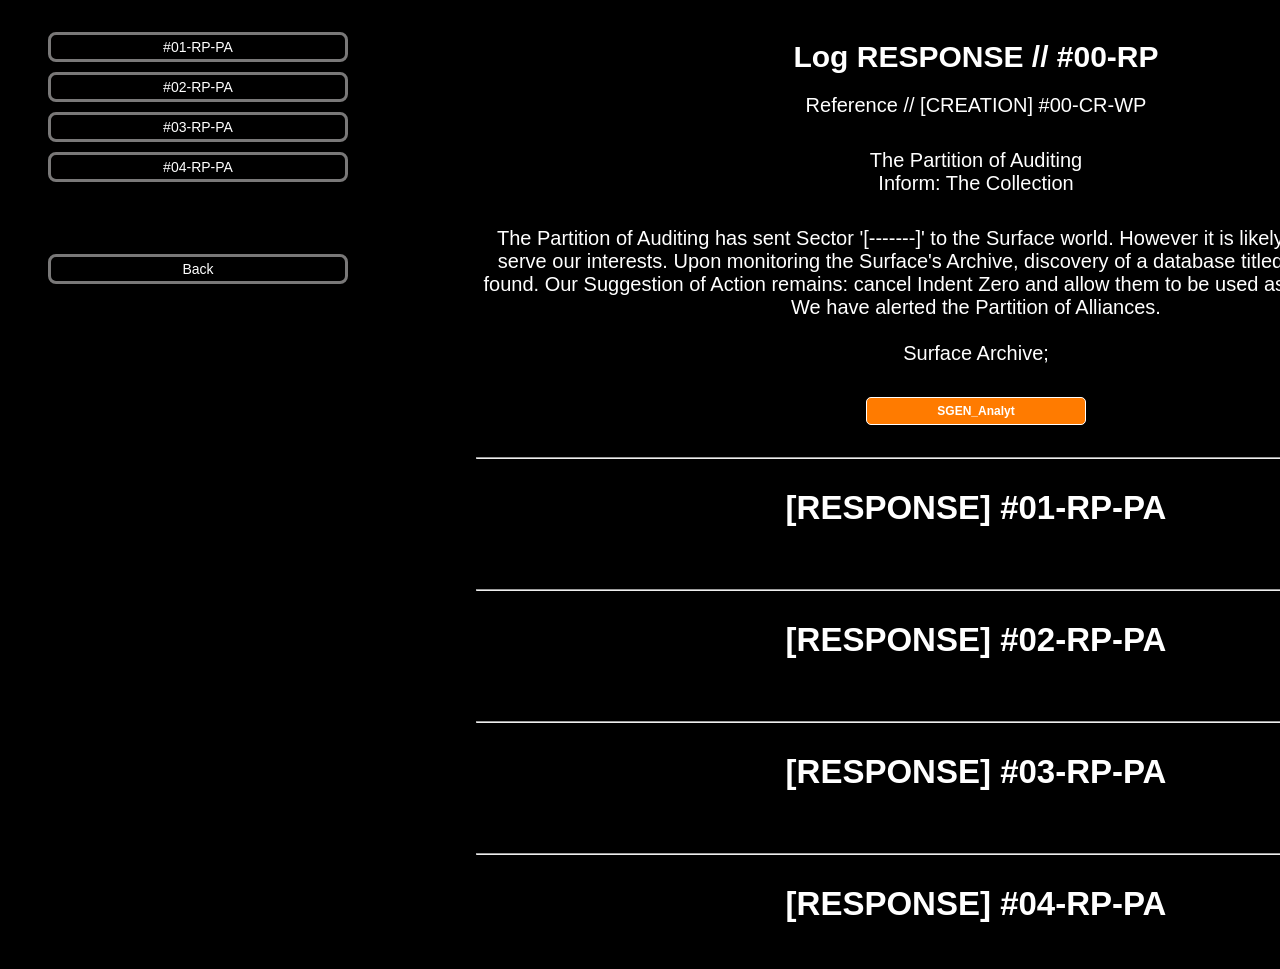
==== index.html @ 8f8645cd "Initial commit" ====
<!--Hey there, if you're reading this, then you're probably interested
    in this world right? Well I'll save you some time and there's nothing
    here. Code is messy and has a lot of DRY because that's just how I made
    it. Oh and the GitHub is also empty, just a normal repo. I promise this
    is one of the only times I'll be OOC. Thank you for showing interest!
    -- Corporal Chicken
-->

<!DOCTYPE html>
<html lang="en">
<head>
    <meta charset="UTF-8">
    <meta name="viewport" content="width=device-width, initial-scale=1.0">
    <title>Our First Egg</title>
    <link rel="stylesheet" href="style-projects.css">
    <style>
        html {
            scroll-behavior: smooth;
            }
    </style>
</head>
<body>
    <div class="page">
        <div class="sidebar">
            <div class="contents">
                <a href="#section-1"><button class="contents-btn">#01-RP-PA</button></a>
                <a href="#section-2"><button class="contents-btn">#02-RP-PA</button></a>
                <a href="#section-3"><button class="contents-btn">#03-RP-PA</button></a>
                <a href="#section-4"><button class="contents-btn">#04-RP-PA</button></a>
            </div>

            <a href="../index.html"><button class="back-btn">Back</button></a>
        </div>

        <div class="main">
            <div class="header">
                <h1>Log RESPONSE // #00-RP</h1>
                <p>Reference // [CREATION] #00-CR-WP</p>
                <p>The Partition of Auditing<br>Inform: The Collection</p>
                <p>The Partition of Auditing has sent Sector '[-------]' to the Surface world. However it is likely that they no longer serve our interests. Upon monitoring the Surface's Archive, discovery of a database titled 'r/[-------]' has been found. Our Suggestion of Action remains: cancel Indent Zero and allow them to be used as an asset elsewhere. We have alerted the Partition of Alliances.<br><br>Surface Archive;</p>
            </div>

            <div class="links" id="section-0">
                <a href=""><button class="link-btn">SGEN_Analyt</button></a>
            </div>
            
            <div class="entries" id="section-1">
                <hr width="1000px">
                <h2>[RESPONSE] #01-RP-PA</h2>
                <p></p>
            </div>

            <div class="entries" id="section-2">
                <hr width="1000px">
                <h2>[RESPONSE] #02-RP-PA</h2>
                <p></p>
            </div>

            <div class="entries" id="section-3">
                <hr width="1000px">
                <h2>[RESPONSE] #03-RP-PA</h2>
                <p></p>
            </div>

            <div class="entries" id="section-4">
                <hr width="1000px">
                <h2>[RESPONSE] #04-RP-PA</h2>
                <p></p>
            </div>
        </div>
    </div>
</body>
</html>
---- style-projects.css ----
*{
    margin: 0;
    padding: 0;
    box-sizing: border-box;
}

body{
    background-color: #000000;
    color: white;
    min-height: 100vh;
    padding: 1rem;
    font-family: sans-serif;
    gap: 2rem;

    display: flex;
}

.main{
    margin-left: 460px;
    display: flex;
    flex-direction: column;
    align-items: center;
}

.sidebar{
    position: fixed;
    margin-top: 1rem;
    margin-left: 2rem;
}

.links{
    display: flex;
    flex-direction: row;
    gap: 8px;
}

.link-btn{
    width: 220px;
    height: 28px;
    font-size: 12px;
    transition: 0.2s ease;
    font-weight: bold;
    border: 1px solid white;
    border-radius: 5px;
    color: white;
    background-color: rgb(255, 123, 0);
}

.link-btn:hover{
    width: 250px;
    background-color: rgba(255, 123, 0, 0.658);
}

.header{
    text-align: center;
    font-size: 20px;
    margin-top: 1.5rem;
    width: 100%;
    max-width: 1000px;
}

.header h1{
    font-size: 30px;
    margin-bottom: 1rem;
}

.header p{
    margin-top: 20px;
    margin-bottom: 2rem;
}

.header pre{
    text-align: center;
}

.header hr{
    width: 100%;
    max-width: 1000px;
    margin-top: 2rem;
    margin-bottom: 2rem;
}

.contents{
    display: flex;
    flex-direction: column;
    gap: 10px;
}

.contents-btn{
    background: none;
    color: white;
    height: 30px;
    width: 300px;
    border: 3px solid rgb(121, 120, 120);
    border-radius: 8px;
    font-size: 14px;
    transition: 0.2s ease;
}

.back-btn{
    background: none;
    color: white;
    height: 30px;
    width: 300px;
    border: 3px solid rgb(121, 120, 120);
    border-radius: 8px;
    font-size: 14px;
    margin-top: 4.5rem;
    transition: 0.2s ease;
}

.contents-btn:hover{
    width: 320px;
    border: 3px solid rgb(0, 255, 89);
}

.back-btn:hover{
    width: 320px;
    border: 3px solid #6600ff;
}

.entries{
    width: 1000px;
    display: flex;
    flex-direction: column;
    justify-content: center;
    align-items: center;
    gap: 30px;
    font-size: 22px;
}

.entries hr{
    margin-top: 2rem;
}

.entries video{
    height: 560px;
}
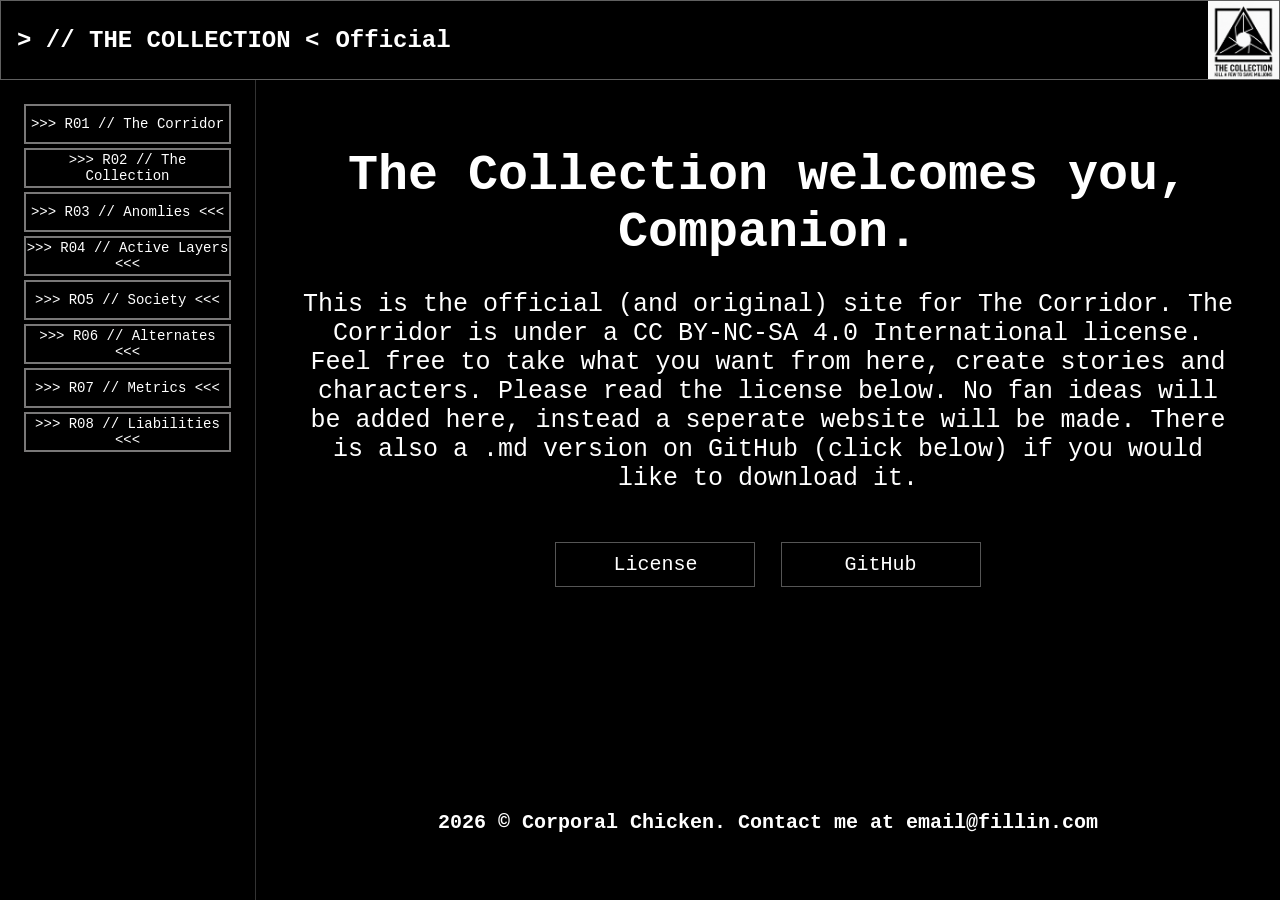
==== commit d50ca851: "v1" ====
--- a/index.html
+++ b/index.html
@@ -1,73 +1,48 @@
-<!--Hey there, if you're reading this, then you're probably interested
-    in this world right? Well I'll save you some time and there's nothing
-    here. Code is messy and has a lot of DRY because that's just how I made
-    it. Oh and the GitHub is also empty, just a normal repo. I promise this
-    is one of the only times I'll be OOC. Thank you for showing interest!
-    -- Corporal Chicken
--->
-
 <!DOCTYPE html>
 <html lang="en">
 <head>
     <meta charset="UTF-8">
     <meta name="viewport" content="width=device-width, initial-scale=1.0">
-    <title>Our First Egg</title>
-    <link rel="stylesheet" href="style-projects.css">
-    <style>
-        html {
-            scroll-behavior: smooth;
-            }
-    </style>
+    <link rel="stylesheet" href="styles-index.css">
+    <title>The Collection</title>
 </head>
 <body>
-    <div class="page">
-        <div class="sidebar">
-            <div class="contents">
-                <a href="#section-1"><button class="contents-btn">#01-RP-PA</button></a>
-                <a href="#section-2"><button class="contents-btn">#02-RP-PA</button></a>
-                <a href="#section-3"><button class="contents-btn">#03-RP-PA</button></a>
-                <a href="#section-4"><button class="contents-btn">#04-RP-PA</button></a>
-            </div>
+    <div id="topbar">
+        <h2>> // THE COLLECTION <</h2>
+        <h2>Official</h2>
+        <img src="images/the-collection-logo.jpg" height="50">
+    </div>
 
-            <a href="../index.html"><button class="back-btn">Back</button></a>
+    <div id="app-body">
+        <div id="sidebar">
+            <div id="contents">
+                <a href="template/template.html?folder=R01"><button class="contents-btn">>>> R01 // The Corridor</button></a>
+                <a href="template/template.html?folder=R02"><button class="contents-btn">>>> R02 // The Collection</button></a>
+                <a href="template/template.html?folder=R03"><button class="contents-btn">>>> R03 // Anomlies <<<</button></a>
+                <a href="template/template.html?folder=R04"><button class="contents-btn">>>> R04 // Active Layers <<<</button></a>
+                <a href="template/template.html?folder=R05"><button class="contents-btn">>>> RO5 // Society <<<</button></a>
+                <a href="template/template.html?folder=R06"><button class="contents-btn">>>> R06 // Alternates <<<</button></a>
+                <a href="template/template.html?folder=R07"><button class="contents-btn">>>> R07 // Metrics <<<</button></a>
+                <a href="template/template.html?folder=R08"><button class="contents-btn">>>> R08 // Liabilities <<<</button></a>
+            </div>     
         </div>
 
-        <div class="main">
-            <div class="header">
-                <h1>Log RESPONSE // #00-RP</h1>
-                <p>Reference // [CREATION] #00-CR-WP</p>
-                <p>The Partition of Auditing<br>Inform: The Collection</p>
-                <p>The Partition of Auditing has sent Sector '[-------]' to the Surface world. However it is likely that they no longer serve our interests. Upon monitoring the Surface's Archive, discovery of a database titled 'r/[-------]' has been found. Our Suggestion of Action remains: cancel Indent Zero and allow them to be used as an asset elsewhere. We have alerted the Partition of Alliances.<br><br>Surface Archive;</p>
-            </div>
+        <div id="main-content">
+            <div class="centered-box">
+                <h1>The Collection welcomes you, Companion.</h1><br>
+                <p>
+This is the official (and original) site for The Corridor. The Corridor is under a CC BY-NC-SA 4.0 International license. 
+Feel free to take what you want from here, create stories and characters. Please read the license below. No fan ideas will be added here, instead a seperate website will be made. 
+There is also a .md version on GitHub (click below) if you would like to download it.
+                </p><br>
+                <div class="content-action-buttons">
+                    <button class="action-btn">License</button>
+                    <button class="action-btn">GitHub</button>
+                </div>
 
-            <div class="links" id="section-0">
-                <a href=""><button class="link-btn">SGEN_Analyt</button></a>
-            </div>
-            
-            <div class="entries" id="section-1">
-                <hr width="1000px">
-                <h2>[RESPONSE] #01-RP-PA</h2>
-                <p></p>
-            </div>
-
-            <div class="entries" id="section-2">
-                <hr width="1000px">
-                <h2>[RESPONSE] #02-RP-PA</h2>
-                <p></p>
-            </div>
-
-            <div class="entries" id="section-3">
-                <hr width="1000px">
-                <h2>[RESPONSE] #03-RP-PA</h2>
-                <p></p>
-            </div>
-
-            <div class="entries" id="section-4">
-                <hr width="1000px">
-                <h2>[RESPONSE] #04-RP-PA</h2>
-                <p></p>
+                <p id="contact-me">2026 © Corporal Chicken. Contact me at email@fillin.com</p>
             </div>
         </div>
     </div>
-</body>
+    </body>
 </html>
--- a/styles-index.css
+++ b/styles-index.css
@@ -0,0 +1,107 @@
+* {
+    background-color: black;
+    box-sizing: border-box; 
+    margin: 0;
+    padding: 0;
+    font-family: 'Fira Code', 'IBM Plex Mono', 'Courier New', monospace;
+}
+
+#topbar {
+    border: 1px solid rgba(255, 255, 255, 0.377);
+    display: flex;
+    flex-direction: row;
+    align-items: center; 
+    height: 80px;
+    width: 100%;       
+}
+
+#topbar h2 {
+    color: white;
+    margin-left: 1rem;
+}
+
+#topbar img {
+    height: 100%;
+    margin-left: auto;   
+}
+
+#sidebar {
+    position: fixed;
+    top: 80px;          
+    left: 0;
+    bottom: 0;          
+    width: 20vw;
+    min-width: 220px;  
+    max-width: 340px;   
+    border-right: 1px solid rgba(255, 255, 255, 0.2);
+    padding: 1.5rem;
+}
+
+#contents {
+    display: flex;
+    flex-direction: column; 
+    gap: 4px;
+}
+
+.contents-btn{
+    background: transparent;
+    color: white;
+    height: 40px;
+    width: 100%;        
+    font-size: 14px;
+    cursor: pointer;
+    border-style: solid;
+    border-width: 2px;
+    border-color: rgb(121, 120, 120);
+    transition: border-color 0.2s ease, transform 0.2s ease, background-color 0.2s ease;
+}
+
+.contents-btn:hover {
+    border-color: rgb(0, 255, 89);
+    background-color: rgba(0, 255, 89, 0.178);
+    transform: translateX(26px);               
+}
+
+#main-content {
+    position: fixed;
+    top: 80px;
+    bottom: 0;
+    right: 0;
+    left: clamp(220px, 20vw, 340px); 
+    display: flex;
+    flex-direction: column;
+    justify-content: center;
+    align-items: center;
+    text-align: center;
+    padding: 40px; 
+    font-size: 25px;
+    color: #ffffff; 
+    font-family: sans-serif; 
+}
+
+.content-action-buttons {
+    margin-top: 20px;
+}
+
+.action-btn {
+    background-color: transparent;
+    color: white;
+    border: 1px solid #555;
+    padding: 10px 20px;
+    font-size: 20px;
+    margin: 0 5px;
+    width: 200px;
+    cursor: pointer;
+    transition: background 0.2s;
+}
+
+.action-btn:hover {
+    background-color: #222;
+    border-color: #fff;
+}
+
+#contact-me{
+    padding-top: 14rem;
+    font-size: 20px;
+    font-weight: bold;
+}
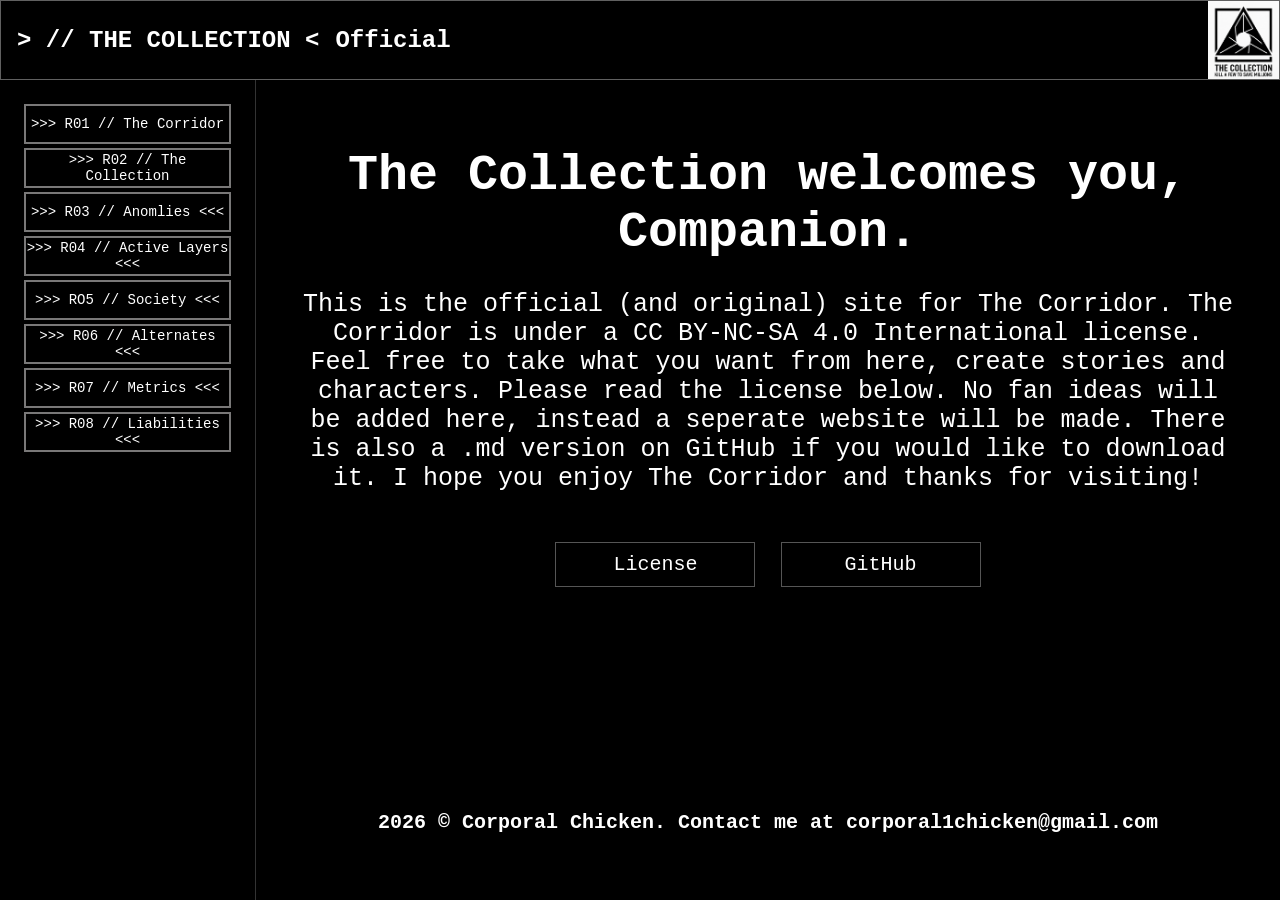
==== commit 1744bfcb: "Small Changes" ====
--- a/index.html
+++ b/index.html
@@ -4,6 +4,7 @@
     <meta charset="UTF-8">
     <meta name="viewport" content="width=device-width, initial-scale=1.0">
     <link rel="stylesheet" href="styles-index.css">
+    <link rel="icon" type="image/jpg" href="images/the-corridor-logo-website.jpg">
     <title>The Collection</title>
 </head>
 <body>
@@ -16,14 +17,14 @@
     <div id="app-body">
         <div id="sidebar">
             <div id="contents">
-                <a href="template/template.html?folder=R01"><button class="contents-btn">>>> R01 // The Corridor</button></a>
-                <a href="template/template.html?folder=R02"><button class="contents-btn">>>> R02 // The Collection</button></a>
-                <a href="template/template.html?folder=R03"><button class="contents-btn">>>> R03 // Anomlies <<<</button></a>
-                <a href="template/template.html?folder=R04"><button class="contents-btn">>>> R04 // Active Layers <<<</button></a>
-                <a href="template/template.html?folder=R05"><button class="contents-btn">>>> RO5 // Society <<<</button></a>
-                <a href="template/template.html?folder=R06"><button class="contents-btn">>>> R06 // Alternates <<<</button></a>
-                <a href="template/template.html?folder=R07"><button class="contents-btn">>>> R07 // Metrics <<<</button></a>
-                <a href="template/template.html?folder=R08"><button class="contents-btn">>>> R08 // Liabilities <<<</button></a>
+                <a href="page/?folder=R01"><button class="contents-btn">>>> R01 // The Corridor</button></a>
+                <a href="page/?folder=R02"><button class="contents-btn">>>> R02 // The Collection</button></a>
+                <a href="page/?folder=R03"><button class="contents-btn">>>> R03 // Anomlies <<<</button></a>
+                <a href="page/?folder=R04"><button class="contents-btn">>>> R04 // Active Layers <<<</button></a>
+                <a href="page/?folder=R05"><button class="contents-btn">>>> RO5 // Society <<<</button></a>
+                <a href="page/?folder=R06"><button class="contents-btn">>>> R06 // Alternates <<<</button></a>
+                <a href="page/?folder=R07"><button class="contents-btn">>>> R07 // Metrics <<<</button></a>
+                <a href="page/?folder=R08"><button class="contents-btn">>>> R08 // Liabilities <<<</button></a>
             </div>     
         </div>
 
@@ -33,14 +34,14 @@
                 <p>
 This is the official (and original) site for The Corridor. The Corridor is under a CC BY-NC-SA 4.0 International license. 
 Feel free to take what you want from here, create stories and characters. Please read the license below. No fan ideas will be added here, instead a seperate website will be made. 
-There is also a .md version on GitHub (click below) if you would like to download it.
+There is also a .md version on GitHub if you would like to download it. I hope you enjoy The Corridor and thanks for visiting!
                 </p><br>
                 <div class="content-action-buttons">
                     <button class="action-btn">License</button>
                     <button class="action-btn">GitHub</button>
                 </div>
 
-                <p id="contact-me">2026 © Corporal Chicken. Contact me at email@fillin.com</p>
+                <p id="contact-me">2026 © Corporal Chicken. Contact me at corporal1chicken@gmail.com</p>
             </div>
         </div>
     </div>
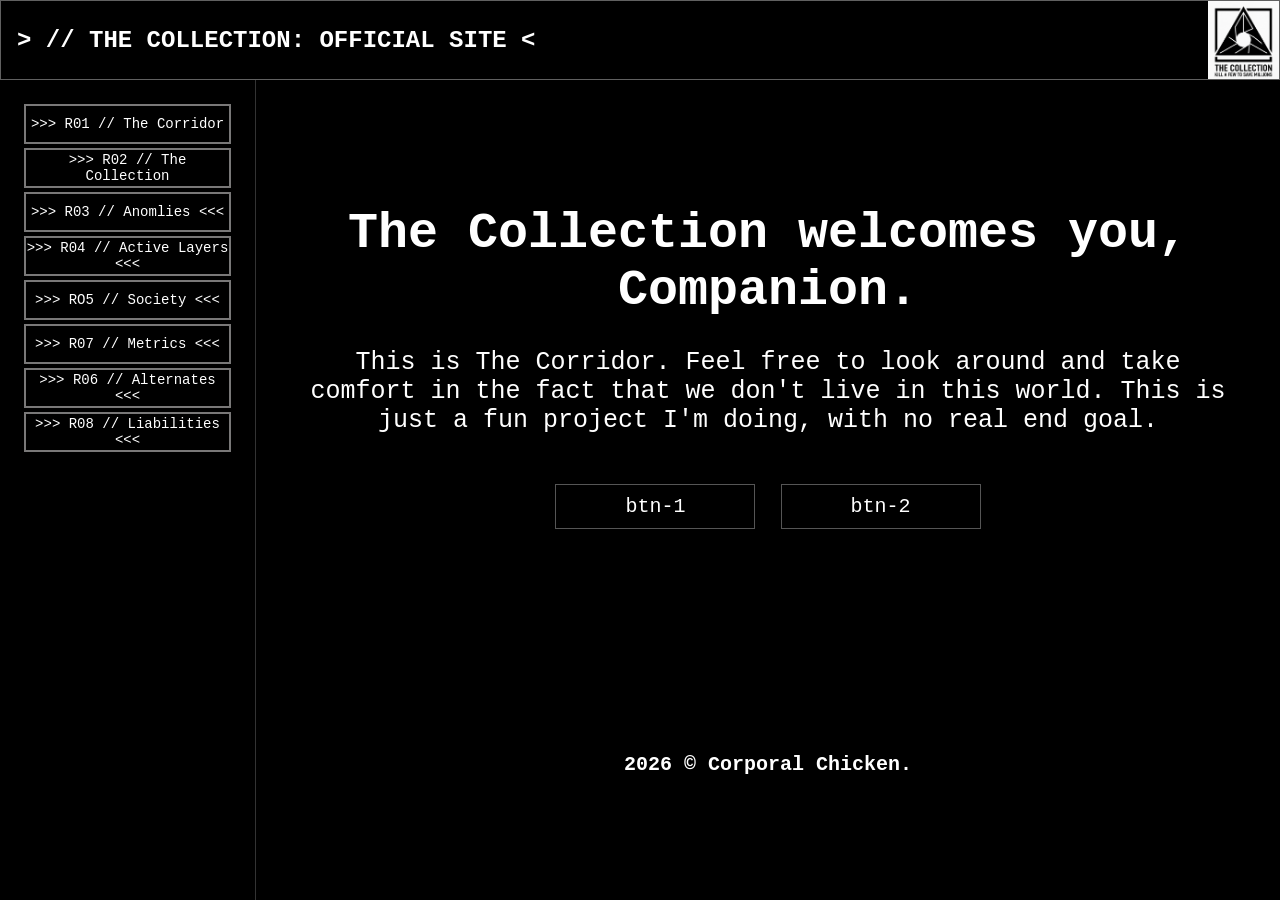
==== commit 072e2df5: "Changes" ====
--- a/index.html
+++ b/index.html
@@ -9,8 +9,7 @@
 </head>
 <body>
     <div id="topbar">
-        <h2>> // THE COLLECTION <</h2>
-        <h2>Official</h2>
+        <h2>> // THE COLLECTION: OFFICIAL SITE <</h2>
         <img src="images/the-collection-logo.jpg" height="50">
     </div>
 
@@ -22,8 +21,8 @@
                 <a href="page/?folder=R03"><button class="contents-btn">>>> R03 // Anomlies <<<</button></a>
                 <a href="page/?folder=R04"><button class="contents-btn">>>> R04 // Active Layers <<<</button></a>
                 <a href="page/?folder=R05"><button class="contents-btn">>>> RO5 // Society <<<</button></a>
-                <a href="page/?folder=R06"><button class="contents-btn">>>> R06 // Alternates <<<</button></a>
-                <a href="page/?folder=R07"><button class="contents-btn">>>> R07 // Metrics <<<</button></a>
+                <a href="page/?folder=R06"><button class="contents-btn">>>> R07 // Metrics <<<</button></a>
+                <a href="page/?folder=R07"><button class="contents-btn">>>> R06 // Alternates <<<</button></a>
                 <a href="page/?folder=R08"><button class="contents-btn">>>> R08 // Liabilities <<<</button></a>
             </div>     
         </div>
@@ -32,16 +31,14 @@
             <div class="centered-box">
                 <h1>The Collection welcomes you, Companion.</h1><br>
                 <p>
-This is the official (and original) site for The Corridor. The Corridor is under a CC BY-NC-SA 4.0 International license. 
-Feel free to take what you want from here, create stories and characters. Please read the license below. No fan ideas will be added here, instead a seperate website will be made. 
-There is also a .md version on GitHub if you would like to download it. I hope you enjoy The Corridor and thanks for visiting!
+This is The Corridor. Feel free to look around and take comfort in the fact that we don't live in this world. This is just a fun project I'm doing, with no real end goal.
                 </p><br>
                 <div class="content-action-buttons">
-                    <button class="action-btn">License</button>
-                    <button class="action-btn">GitHub</button>
+                    <button class="action-btn">btn-1</button>
+                    <button class="action-btn">btn-2</button>
                 </div>
 
-                <p id="contact-me">2026 © Corporal Chicken. Contact me at corporal1chicken@gmail.com</p>
+                <p id="contact-me">2026 © Corporal Chicken.</p>
             </div>
         </div>
     </div>
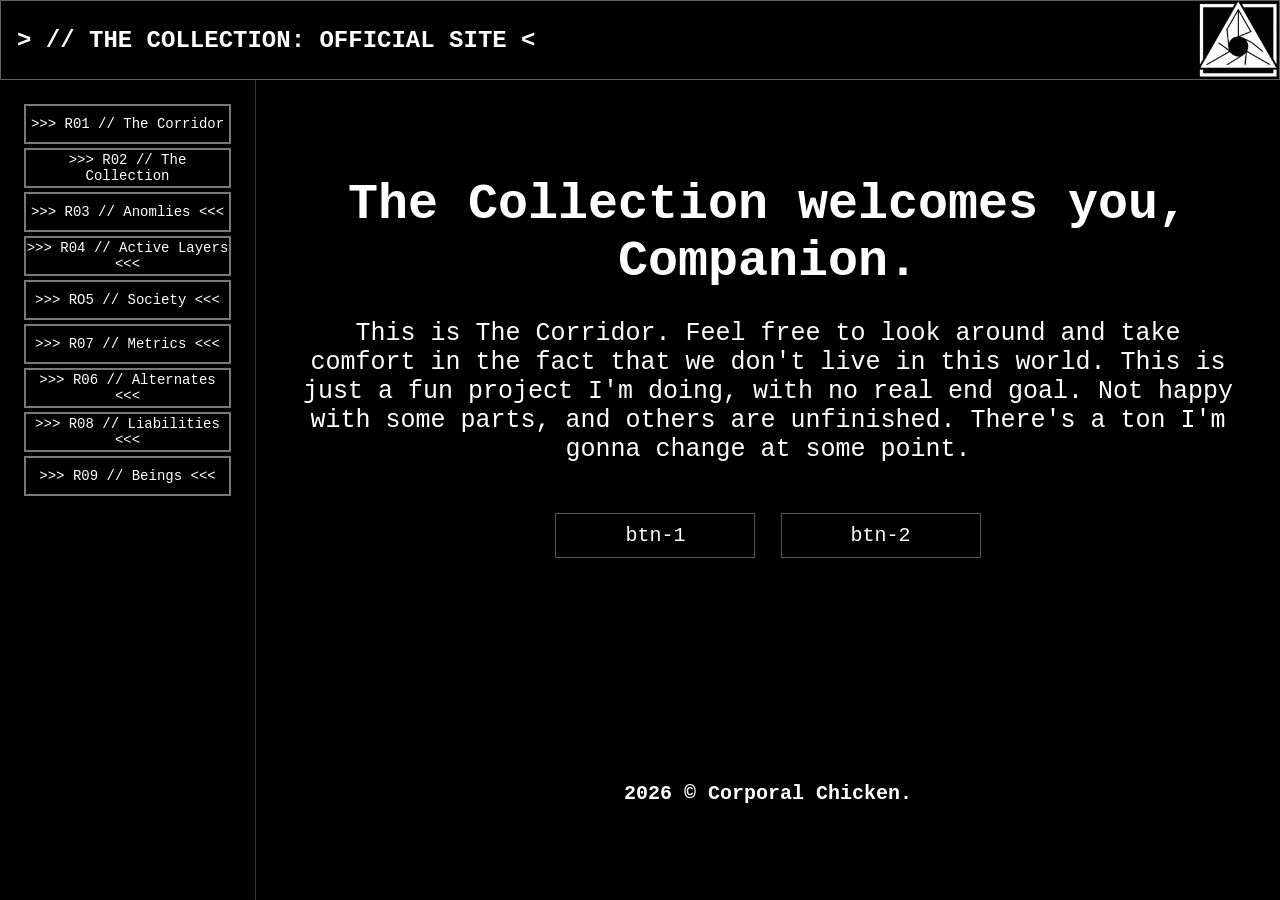
==== commit cb2db6b6: "More Changes" ====
--- a/index.html
+++ b/index.html
@@ -10,7 +10,7 @@
 <body>
     <div id="topbar">
         <h2>> // THE COLLECTION: OFFICIAL SITE <</h2>
-        <img src="images/the-collection-logo.jpg" height="50">
+        <img src="images/inverted-collection-logo.jpg" height="50">
     </div>
 
     <div id="app-body">
@@ -24,6 +24,7 @@
                 <a href="page/?folder=R06"><button class="contents-btn">>>> R07 // Metrics <<<</button></a>
                 <a href="page/?folder=R07"><button class="contents-btn">>>> R06 // Alternates <<<</button></a>
                 <a href="page/?folder=R08"><button class="contents-btn">>>> R08 // Liabilities <<<</button></a>
+                <a href="page/?folder=R09"><button class="contents-btn">>>> R09 // Beings <<<</button></a>
             </div>     
         </div>
 
@@ -32,6 +33,7 @@
                 <h1>The Collection welcomes you, Companion.</h1><br>
                 <p>
 This is The Corridor. Feel free to look around and take comfort in the fact that we don't live in this world. This is just a fun project I'm doing, with no real end goal.
+Not happy with some parts, and others are unfinished. There's a ton I'm gonna change at some point.
                 </p><br>
                 <div class="content-action-buttons">
                     <button class="action-btn">btn-1</button>
